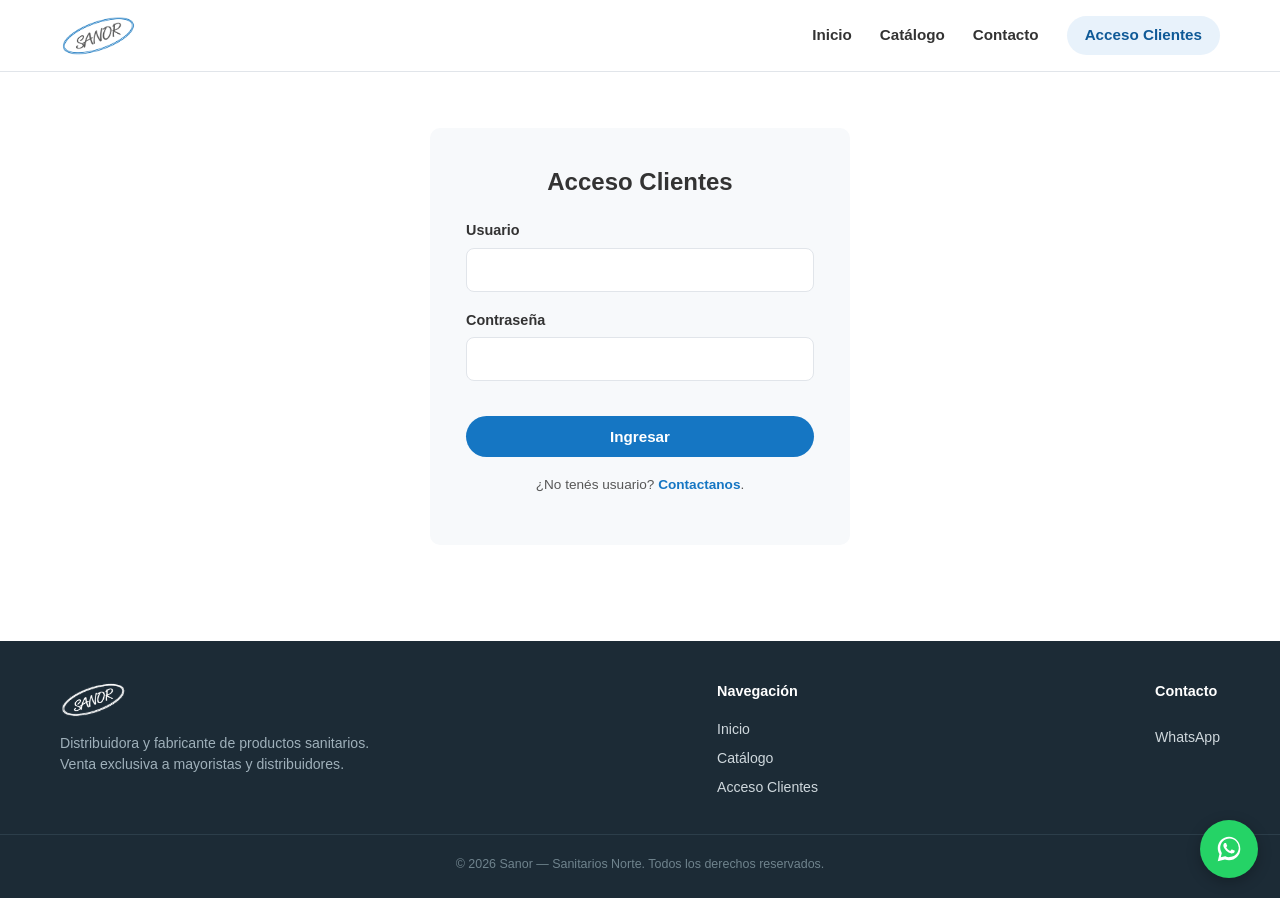
==== clientes.html @ 4aab2c9d "Estructura inicial del sitio Sanor: catálogo público y acceso de clientes Sitio estático (HTML/CSS/J" ====
<!DOCTYPE html>
<html lang="es">
<head>
<meta charset="UTF-8">
<meta name="viewport" content="width=device-width, initial-scale=1.0">
<title>Acceso Clientes — Sanor</title>
<link rel="icon" href="assets/img/logo.png">
<link rel="stylesheet" href="assets/css/style.css">
</head>
<body>

<header id="site-header" class="site-header"></header>

<section class="section">
  <div class="container">

    <div id="login-view" class="login-card">
      <h1>Acceso Clientes</h1>
      <form id="login-form">
        <div class="field">
          <label for="usuario">Usuario</label>
          <input type="text" id="usuario" autocomplete="username" required>
        </div>
        <div class="field">
          <label for="password">Contraseña</label>
          <input type="password" id="password" autocomplete="current-password" required>
        </div>
        <div class="login-error" id="login-error"></div>
        <button type="submit" class="btn btn-primary" style="width:100%;">Ingresar</button>
      </form>
      <p style="text-align:center;font-size:0.85rem;color:var(--color-text-soft);margin-top:18px;">
        ¿No tenés usuario? <a href="index.html#contacto" style="color:var(--color-primary);font-weight:600;">Contactanos</a>.
      </p>
    </div>

    <div id="client-view" class="client-panel" style="display:none;">
      <h1>¡Hola, <span id="client-name"></span>!</h1>
      <p id="pricelist-status">Buscando la última lista de precios…</p>
      <a id="pricelist-link" class="btn btn-primary" style="display:none;" target="_blank" rel="noopener">Descargar lista de precios</a>
      <a href="#" id="logout-link" class="logout-link">Cerrar sesión</a>
    </div>

  </div>
</section>

<footer id="site-footer" class="site-footer"></footer>

<script src="assets/js/config.js"></script>
<script src="assets/js/api.js"></script>
<script src="assets/js/common.js"></script>
<script src="assets/js/clientes.js"></script>
</body>
</html>
---- assets/css/style.css ----
/* ===== Sanor — Sistema de diseño ===== */
:root {
  --color-primary: #1576c3;
  --color-primary-dark: #0f5a97;
  --color-primary-light: #e8f2fb;
  --color-text: #333333;
  --color-text-soft: #575757;
  --color-border: #e1e5ea;
  --color-bg: #ffffff;
  --color-bg-alt: #f7f9fb;
  --color-whatsapp: #25d366;
  --radius: 10px;
  --shadow: 0 2px 10px rgba(0, 0, 0, 0.08);
  --shadow-hover: 0 6px 20px rgba(0, 0, 0, 0.12);
  --max-width: 1200px;
  --header-height: 72px;
}

* {
  box-sizing: border-box;
}

html {
  scroll-behavior: smooth;
}

body {
  margin: 0;
  font-family: "Segoe UI", Roboto, Helvetica, Arial, sans-serif;
  color: var(--color-text);
  background: var(--color-bg);
  line-height: 1.5;
}

a {
  color: inherit;
  text-decoration: none;
}

img {
  max-width: 100%;
  display: block;
}

.container {
  max-width: var(--max-width);
  margin: 0 auto;
  padding: 0 20px;
}

/* ===== Header ===== */
.site-header {
  position: sticky;
  top: 0;
  z-index: 100;
  background: var(--color-bg);
  border-bottom: 1px solid var(--color-border);
  height: var(--header-height);
}

.site-header .container {
  height: 100%;
  display: flex;
  align-items: center;
  justify-content: space-between;
  gap: 16px;
}

.brand {
  display: flex;
  align-items: center;
  gap: 10px;
  flex-shrink: 0;
}

.brand img {
  height: 44px;
  width: auto;
}

.main-nav {
  display: flex;
  align-items: center;
  gap: 28px;
}

.main-nav a {
  font-weight: 600;
  color: var(--color-text);
  font-size: 0.95rem;
  transition: color 0.15s;
}

.main-nav a:hover {
  color: var(--color-primary);
}

.btn-clientes {
  background: var(--color-primary-light);
  color: var(--color-primary-dark) !important;
  padding: 8px 18px;
  border-radius: 999px;
  font-weight: 700 !important;
  transition: background 0.15s;
}

.btn-clientes:hover {
  background: var(--color-primary);
  color: #fff !important;
}

.nav-toggle {
  display: none;
  background: none;
  border: none;
  font-size: 1.6rem;
  cursor: pointer;
  color: var(--color-primary-dark);
}

@media (max-width: 860px) {
  .nav-toggle {
    display: block;
  }
  .main-nav {
    position: fixed;
    top: var(--header-height);
    left: 0;
    right: 0;
    background: var(--color-bg);
    border-bottom: 1px solid var(--color-border);
    flex-direction: column;
    align-items: flex-start;
    gap: 0;
    padding: 8px 20px 16px;
    transform: translateY(-120%);
    transition: transform 0.2s ease;
  }
  .main-nav.open {
    transform: translateY(0);
  }
  .main-nav a {
    padding: 12px 0;
    width: 100%;
    border-bottom: 1px solid var(--color-border);
  }
  .btn-clientes {
    margin-top: 8px;
    text-align: center;
  }
}

/* ===== Hero ===== */
.hero {
  background: linear-gradient(135deg, var(--color-primary) 0%, var(--color-primary-dark) 100%);
  color: #fff;
  padding: 64px 0;
  text-align: center;
}

.hero h1 {
  font-size: clamp(1.6rem, 4vw, 2.5rem);
  margin: 0 0 12px;
}

.hero p {
  font-size: 1.1rem;
  opacity: 0.92;
  max-width: 640px;
  margin: 0 auto;
}

.hero-badge {
  display: inline-block;
  margin-top: 20px;
  background: rgba(255, 255, 255, 0.15);
  border: 1px solid rgba(255, 255, 255, 0.4);
  padding: 8px 18px;
  border-radius: 999px;
  font-weight: 600;
  font-size: 0.9rem;
}

/* ===== Sections ===== */
.section {
  padding: 56px 0;
}

.section-alt {
  background: var(--color-bg-alt);
}

.section-title {
  text-align: center;
  margin: 0 0 8px;
  font-size: 1.8rem;
}

.section-subtitle {
  text-align: center;
  color: var(--color-text-soft);
  margin: 0 0 36px;
}

/* ===== Category cards (home) ===== */
.category-grid {
  display: grid;
  grid-template-columns: repeat(3, 1fr);
  gap: 20px;
}

@media (max-width: 860px) {
  .category-grid {
    grid-template-columns: repeat(2, 1fr);
  }
}

@media (max-width: 560px) {
  .category-grid {
    grid-template-columns: 1fr;
  }
}

.category-card {
  position: relative;
  border-radius: var(--radius);
  overflow: hidden;
  aspect-ratio: 4 / 3;
  background: var(--color-bg-alt);
  box-shadow: var(--shadow);
  transition: transform 0.2s, box-shadow 0.2s;
}

.category-card:hover {
  transform: translateY(-3px);
  box-shadow: var(--shadow-hover);
}

.category-card img {
  width: 100%;
  height: 100%;
  object-fit: cover;
}

.category-card .category-label {
  position: absolute;
  inset: auto 0 0 0;
  padding: 14px 16px;
  background: linear-gradient(to top, rgba(0, 0, 0, 0.65), transparent);
  color: #fff;
  font-weight: 700;
  font-size: 1.05rem;
}

.section-cta {
  text-align: center;
  margin-top: 36px;
}

.btn {
  display: inline-block;
  padding: 12px 28px;
  border-radius: 999px;
  font-weight: 700;
  cursor: pointer;
  border: none;
  font-size: 0.95rem;
  transition: background 0.15s, transform 0.15s;
}

.btn-primary {
  background: var(--color-primary);
  color: #fff;
}

.btn-primary:hover {
  background: var(--color-primary-dark);
}

.btn-outline {
  background: transparent;
  color: var(--color-primary);
  border: 2px solid var(--color-primary);
}

.btn-outline:hover {
  background: var(--color-primary);
  color: #fff;
}

/* ===== Catálogo ===== */
.catalog-layout {
  display: grid;
  grid-template-columns: 240px 1fr;
  gap: 32px;
  align-items: start;
}

@media (max-width: 860px) {
  .catalog-layout {
    grid-template-columns: 1fr;
  }
}

.catalog-filters {
  position: sticky;
  top: calc(var(--header-height) + 20px);
  background: var(--color-bg-alt);
  border-radius: var(--radius);
  padding: 18px;
}

.catalog-filters h3 {
  margin: 0 0 12px;
  font-size: 1rem;
  text-transform: uppercase;
  letter-spacing: 0.03em;
  color: var(--color-text-soft);
}

.catalog-filters ul {
  list-style: none;
  margin: 0;
  padding: 0;
  max-height: 60vh;
  overflow-y: auto;
}

.catalog-filters li a {
  display: block;
  padding: 8px 10px;
  border-radius: 6px;
  font-size: 0.92rem;
  color: var(--color-text);
}

.catalog-filters li a:hover,
.catalog-filters li a.active {
  background: var(--color-primary-light);
  color: var(--color-primary-dark);
  font-weight: 600;
}

.product-grid {
  display: grid;
  grid-template-columns: repeat(auto-fill, minmax(220px, 1fr));
  gap: 20px;
}

.product-card {
  background: #fff;
  border: 1px solid var(--color-border);
  border-radius: var(--radius);
  overflow: hidden;
  transition: box-shadow 0.2s, transform 0.2s;
}

.product-card:hover {
  box-shadow: var(--shadow-hover);
  transform: translateY(-2px);
}

.product-card .product-image {
  aspect-ratio: 1 / 1;
  background: var(--color-bg-alt);
  display: flex;
  align-items: center;
  justify-content: center;
  overflow: hidden;
}

.product-card .product-image img {
  width: 100%;
  height: 100%;
  object-fit: contain;
}

.product-card .product-info {
  padding: 12px 14px;
}

.product-card .product-code {
  font-size: 0.78rem;
  color: var(--color-text-soft);
  font-weight: 600;
}

.product-card .product-name {
  font-size: 0.95rem;
  font-weight: 600;
  margin: 4px 0 2px;
}

.product-card .product-category {
  font-size: 0.8rem;
  color: var(--color-primary);
}

.empty-state {
  text-align: center;
  color: var(--color-text-soft);
  padding: 60px 20px;
}

/* ===== Ficha de producto ===== */
.product-detail {
  display: grid;
  grid-template-columns: 1fr 1fr;
  gap: 48px;
  align-items: start;
}

@media (max-width: 760px) {
  .product-detail {
    grid-template-columns: 1fr;
  }
}

.product-gallery-main {
  aspect-ratio: 1 / 1;
  background: var(--color-bg-alt);
  border-radius: var(--radius);
  overflow: hidden;
  display: flex;
  align-items: center;
  justify-content: center;
}

.product-gallery-main img {
  width: 100%;
  height: 100%;
  object-fit: contain;
}

.product-gallery-thumbs {
  display: flex;
  gap: 10px;
  margin-top: 12px;
  flex-wrap: wrap;
}

.product-gallery-thumbs img {
  width: 64px;
  height: 64px;
  object-fit: cover;
  border-radius: 6px;
  border: 2px solid transparent;
  cursor: pointer;
}

.product-gallery-thumbs img.active {
  border-color: var(--color-primary);
}

.product-detail-code {
  font-weight: 700;
  color: var(--color-primary);
  letter-spacing: 0.03em;
}

.product-detail h1 {
  margin: 6px 0 16px;
}

.detail-row {
  border-top: 1px solid var(--color-border);
  padding: 14px 0;
}

.detail-row .label {
  font-size: 0.8rem;
  text-transform: uppercase;
  letter-spacing: 0.03em;
  color: var(--color-text-soft);
  margin-bottom: 4px;
}

.back-link {
  display: inline-flex;
  align-items: center;
  gap: 6px;
  margin-bottom: 24px;
  color: var(--color-primary);
  font-weight: 600;
}

/* ===== Clientes / login ===== */
.login-card {
  max-width: 420px;
  margin: 0 auto;
  background: var(--color-bg-alt);
  border-radius: var(--radius);
  padding: 36px;
}

.login-card h1 {
  margin-top: 0;
  font-size: 1.5rem;
  text-align: center;
}

.field {
  margin-bottom: 18px;
}

.field label {
  display: block;
  font-weight: 600;
  font-size: 0.9rem;
  margin-bottom: 6px;
}

.field input {
  width: 100%;
  padding: 12px 14px;
  border-radius: 8px;
  border: 1px solid var(--color-border);
  font-size: 1rem;
}

.field input:focus {
  outline: 2px solid var(--color-primary);
  border-color: var(--color-primary);
}

.login-error {
  color: #c0392b;
  font-size: 0.88rem;
  margin-top: 4px;
  min-height: 1.2em;
}

.client-panel {
  max-width: 480px;
  margin: 0 auto;
  text-align: center;
}

.client-panel .btn {
  margin-top: 20px;
}

.logout-link {
  display: block;
  margin-top: 24px;
  font-size: 0.88rem;
  color: var(--color-text-soft);
}

/* ===== Contacto / footer ===== */
.contact-grid {
  display: grid;
  grid-template-columns: repeat(3, 1fr);
  gap: 24px;
  text-align: center;
}

@media (max-width: 700px) {
  .contact-grid {
    grid-template-columns: 1fr;
  }
}

.contact-card {
  background: #fff;
  border: 1px solid var(--color-border);
  border-radius: var(--radius);
  padding: 28px 20px;
}

.contact-card .icon {
  font-size: 1.8rem;
  margin-bottom: 10px;
}

.contact-card h3 {
  margin: 0 0 6px;
}

.contact-card a {
  color: var(--color-primary);
  font-weight: 600;
}

.site-footer {
  background: #1c2b36;
  color: #cfd8dd;
  padding: 40px 0 24px;
  margin-top: 40px;
}

.footer-grid {
  display: flex;
  justify-content: space-between;
  gap: 24px;
  flex-wrap: wrap;
}

.footer-brand img {
  height: 38px;
  margin-bottom: 10px;
  filter: brightness(0) invert(1);
}

.footer-brand p {
  max-width: 320px;
  font-size: 0.88rem;
  color: #9fb0ba;
}

.footer-col h4 {
  margin: 0 0 12px;
  color: #fff;
  font-size: 0.9rem;
}

.footer-col a {
  display: block;
  font-size: 0.88rem;
  padding: 4px 0;
  color: #cfd8dd;
}

.footer-col a:hover {
  color: #fff;
}

.footer-bottom {
  text-align: center;
  font-size: 0.78rem;
  color: #6f838d;
  margin-top: 32px;
  padding-top: 20px;
  border-top: 1px solid #2c3e4a;
}

/* ===== Botón flotante de WhatsApp ===== */
.whatsapp-float {
  position: fixed;
  bottom: 22px;
  right: 22px;
  z-index: 200;
  width: 58px;
  height: 58px;
  border-radius: 50%;
  background: var(--color-whatsapp);
  color: #fff;
  display: flex;
  align-items: center;
  justify-content: center;
  box-shadow: 0 4px 14px rgba(0, 0, 0, 0.25);
  transition: transform 0.15s;
}

.whatsapp-float:hover {
  transform: scale(1.07);
}

.whatsapp-float svg {
  width: 30px;
  height: 30px;
  fill: #fff;
}

/* ===== Loader ===== */
.loading {
  text-align: center;
  padding: 40px;
  color: var(--color-text-soft);
}
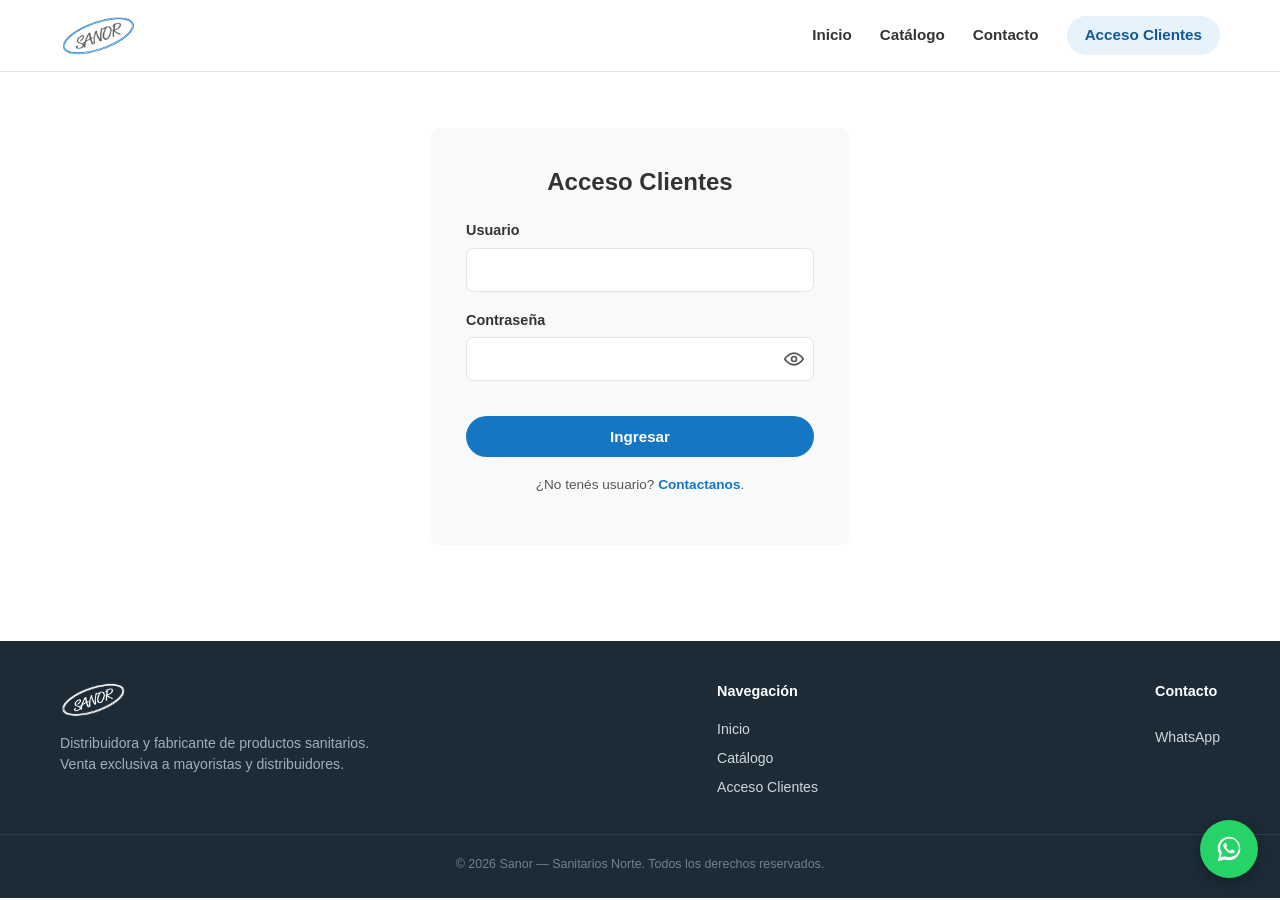
==== commit a1a173e7: "Agregar ojito para ver la contraseña al mantener presionado En Acceso Clientes, el botón muestra la " ====
--- a/clientes.html
+++ b/clientes.html
@@ -23,7 +23,15 @@
         </div>
         <div class="field">
           <label for="password">Contraseña</label>
-          <input type="password" id="password" autocomplete="current-password" required>
+          <div class="password-wrap">
+            <input type="password" id="password" autocomplete="current-password" required>
+            <button type="button" id="toggle-password" class="toggle-password" aria-label="Mantené presionado para ver la contraseña">
+              <svg viewBox="0 0 24 24" width="20" height="20" fill="none" stroke="currentColor" stroke-width="2">
+                <path d="M1 12s4-7 11-7 11 7 11 7-4 7-11 7-11-7-11-7z"/>
+                <circle cx="12" cy="12" r="3"/>
+              </svg>
+            </button>
+          </div>
         </div>
         <div class="login-error" id="login-error"></div>
         <button type="submit" class="btn btn-primary" style="width:100%;">Ingresar</button>
--- a/assets/css/style.css
+++ b/assets/css/style.css
@@ -168,6 +168,7 @@
   opacity: 0.92;
   max-width: 640px;
   margin: 0 auto;
+  text-wrap: balance;
 }
 
 .hero-badge {
@@ -239,7 +240,9 @@
 .category-card img {
   width: 100%;
   height: 100%;
-  object-fit: cover;
+  object-fit: contain;
+  background: #fff;
+  padding: 12px;
 }
 
 .category-card .category-label {
@@ -475,6 +478,10 @@
   margin-bottom: 4px;
 }
 
+.multiline {
+  white-space: pre-line;
+}
+
 .back-link {
   display: inline-flex;
   align-items: center;
@@ -521,6 +528,33 @@
 .field input:focus {
   outline: 2px solid var(--color-primary);
   border-color: var(--color-primary);
+}
+
+.password-wrap {
+  position: relative;
+}
+
+.password-wrap input {
+  padding-right: 44px;
+}
+
+.toggle-password {
+  position: absolute;
+  top: 0;
+  right: 0;
+  bottom: 0;
+  width: 40px;
+  display: flex;
+  align-items: center;
+  justify-content: center;
+  background: none;
+  border: none;
+  color: var(--color-text-soft);
+  cursor: pointer;
+}
+
+.toggle-password:hover {
+  color: var(--color-primary);
 }
 
 .login-error {
